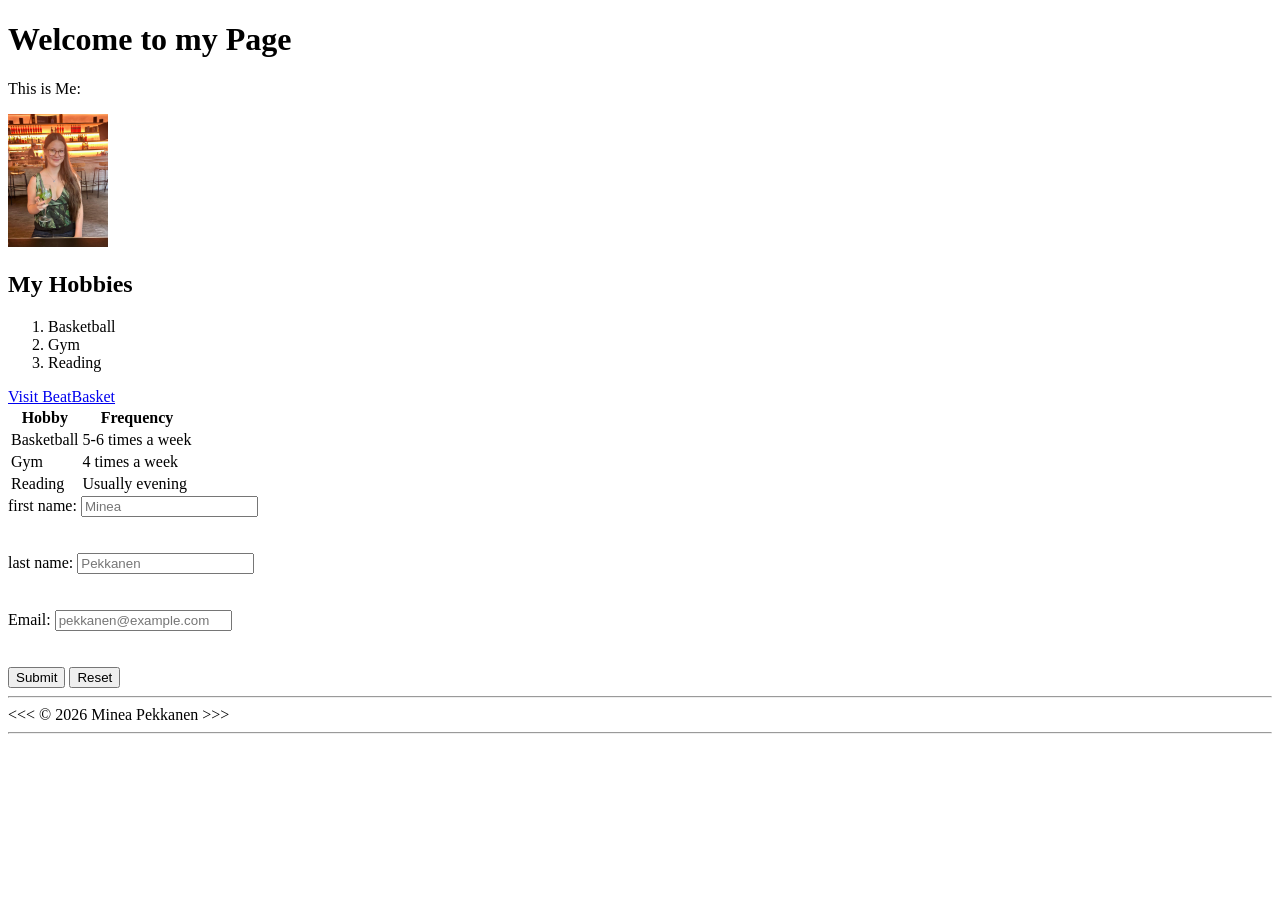
==== index.html @ 95b6c125 "HTML -tehtävä" ====
<!DOCTYPE html>
<html lang="en">
<head>
  <meta charset="UTF-8">
  <title>My first HTML Page</title>
</head>
<body>

<h1>Welcome to my Page</h1>
<p>This is Me:</p>
<img src="DZRV5858.JPG" alt="Me" width="100">
<h2>My Hobbies</h2>
<ol>
  <li>Basketball</li>
  <li>Gym</li>
  <li>Reading</li>
</ol>
<a href="https://www.beatbasket.fi/">Visit BeatBasket</a>

<table>
  <tr>
    <th>Hobby</th>
    <th>Frequency</th>
  </tr>
  <tr>
    <td>Basketball</td>
    <td>5-6 times a week</td>
  </tr>
  <tr>
    <td>Gym</td>
    <td>4 times a week</td>
  </tr>
  <tr>
    <td>Reading</td>
    <td>Usually evening</td>
  </tr>
</table>
<form>
    <div>
    <label for="fname"> first name:</label>
    <input type="text" id="fname" name="fname" placeholder="Minea"><br><br>
    </div>

    <br>

    <div>
    <label for="lname"> last name:</label>
    <input type="text" id="lname" name="lname" placeholder="Pekkanen"><br><br>
    </div>

    <br>

    <div>
    <label for="email">Email:</label>
    <input type="email" id="email" name="email" placeholder="pekkanen@example.com"><br><br>
    </div>

    <br>
    <input type="submit" value="Submit">
    <input type="reset" value="Reset">

    <hr>
    &lt;&lt;&lt;  &copy; 2026 Minea Pekkanen &gt;&gt;&gt;
    <hr/>
</form>
</body>

</html>
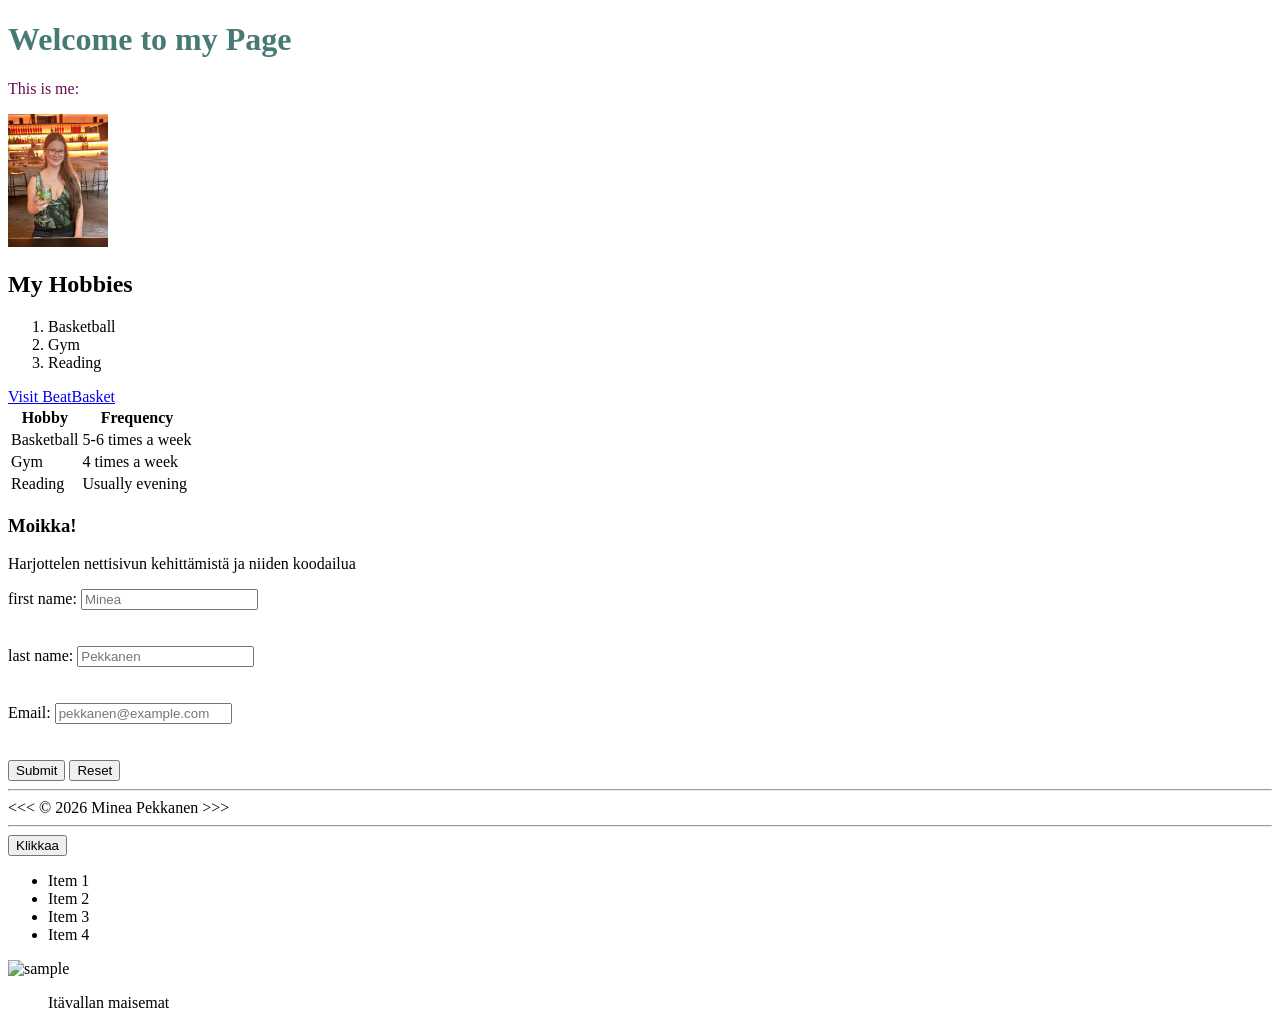
==== commit 054ceb17: "Enhance index.html with styles and additional content Added CSS styling and new content to the HTML " ====
--- a/index.html
+++ b/index.html
@@ -3,11 +3,18 @@
 <head>
   <meta charset="UTF-8">
   <title>My first HTML Page</title>
+  <link rel="stylesheet" href="styles.css">
+  <style>
+  h1 {
+    color: rgba(17, 83, 77, 0.772);
+  }
+</style>
 </head>
 <body>
 
 <h1>Welcome to my Page</h1>
-<p>This is Me:</p>
+
+<p style="color:  rgb(105, 11, 77);">This is me:</p>
 <img src="DZRV5858.JPG" alt="Me" width="100">
 <h2>My Hobbies</h2>
 <ol>
@@ -16,6 +23,7 @@
   <li>Reading</li>
 </ol>
 <a href="https://www.beatbasket.fi/">Visit BeatBasket</a>
+
 
 <table>
   <tr>
@@ -35,7 +43,13 @@
     <td>Usually evening</td>
   </tr>
 </table>
+
 <form>
+    <div class="content-box">
+    <h3>Moikka!</h3>
+    <p>Harjottelen nettisivun kehittämistä ja niiden koodailua</p>
+    </div>
+
     <div>
     <label for="fname"> first name:</label>
     <input type="text" id="fname" name="fname" placeholder="Minea"><br><br>
@@ -49,7 +63,6 @@
     </div>
 
     <br>
-
     <div>
     <label for="email">Email:</label>
     <input type="email" id="email" name="email" placeholder="pekkanen@example.com"><br><br>
@@ -62,7 +75,22 @@
     <hr>
     &lt;&lt;&lt;  &copy; 2026 Minea Pekkanen &gt;&gt;&gt;
     <hr/>
+
+    <button class="transition-button">Klikkaa</button>
+    <div class="animation-box"></div>
+    <ul class="pseudo-list">
+    <li>Item 1</li>
+    <li>Item 2</li>
+    <li>Item 3</li>
+    <li>Item 4</li>
+    </ul>
+<img src="IMG_6464.jpg" alt="sample" class="filter-image">
+<blockquote class="quote">
+    Itävallan maisemat
+</blockquote>
+
+
 </form>
 </body>
 
-</html>+</html>
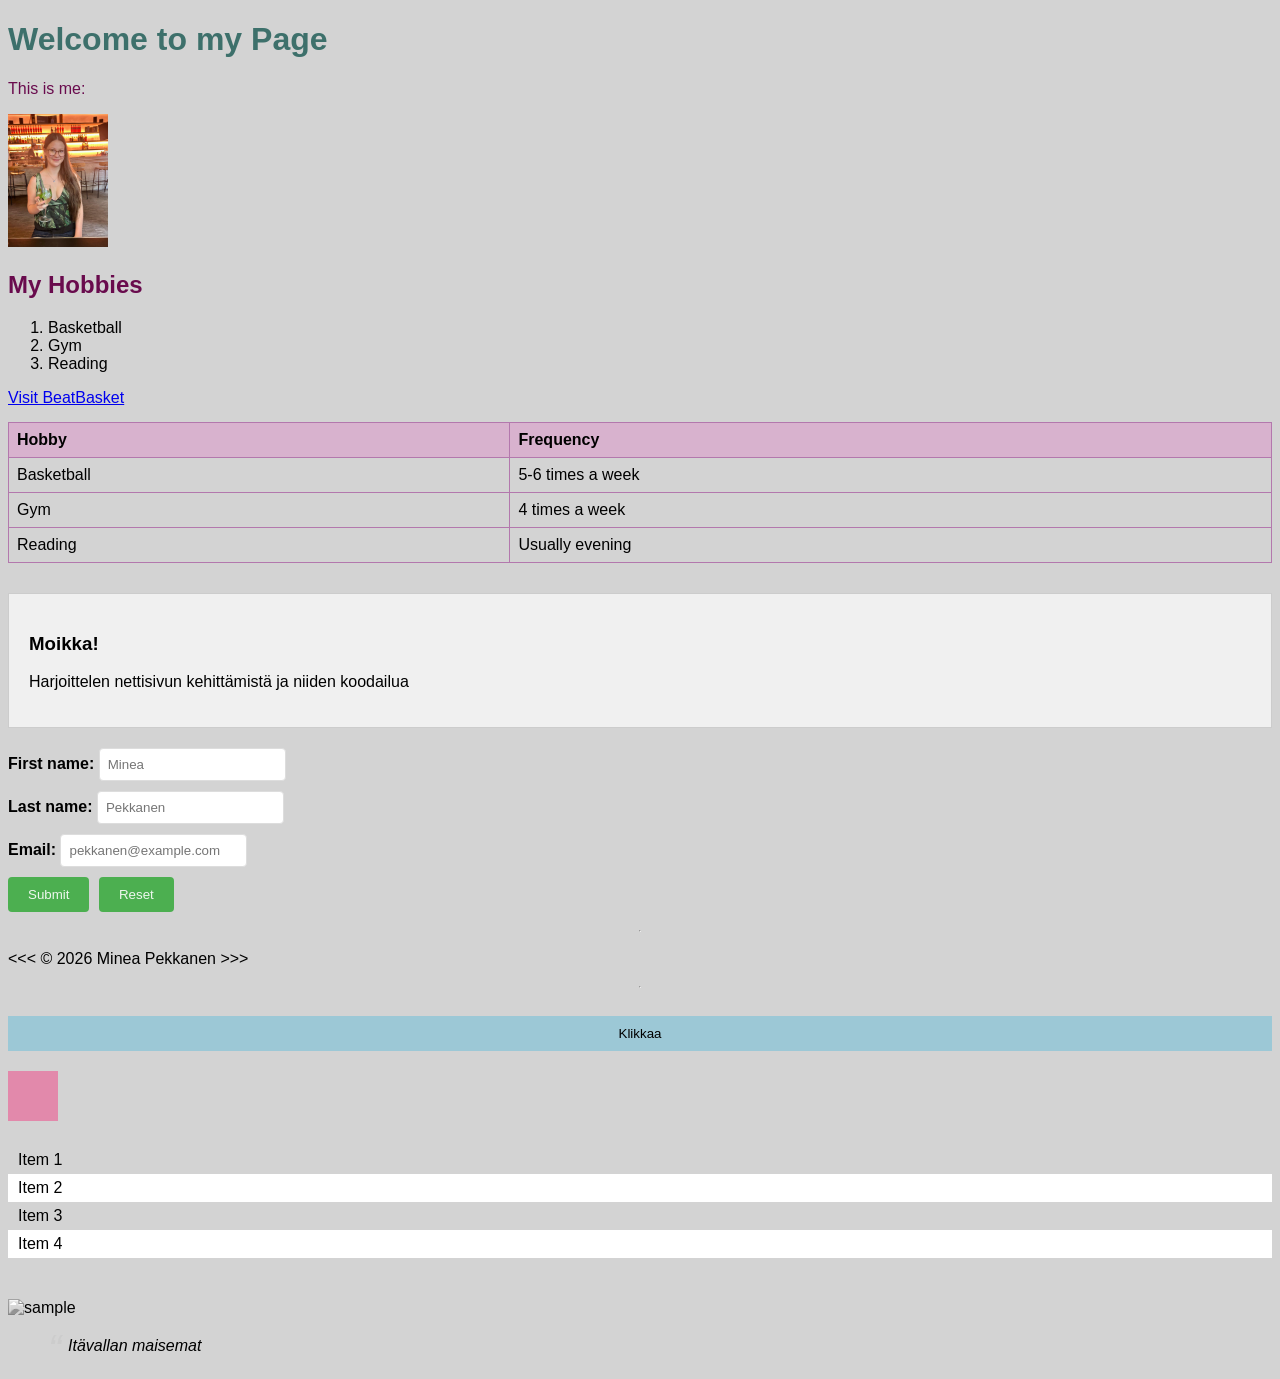
==== commit e34e8879: "index.html Updated HTML structure and styles, added new elements." ====
--- a/index.html
+++ b/index.html
@@ -3,94 +3,238 @@
 <head>
   <meta charset="UTF-8">
   <title>My first HTML Page</title>
-  <link rel="stylesheet" href="styles.css">
+
+  <!-- KAIKKI CSS TÄSSÄ, EI ERILLISTÄ styles.css-TIEDOSTOA -->
   <style>
-  h1 {
-    color: rgba(17, 83, 77, 0.772);
-  }
-</style>
+    h1 {
+      color: rgba(17, 83, 77, 0.772);
+      font-size: 2em;
+    }
+
+    h2 {
+      color: rgb(105, 11, 77);
+    }
+
+    body {
+      background-color: lightgray;
+      font-family: Arial, sans-serif;
+    }
+
+    .content-box {
+      border: 1px solid #ccc;
+      padding: 20px;
+      margin: 10px 0;
+      background-color: #f0f0f0;
+    }
+
+    table {
+      width: 100%;
+      border-collapse: collapse;
+      margin-top: 15px;
+    }
+
+    th, td {
+      border: 1px solid #b378ad;
+      padding: 8px;
+      text-align: left;
+    }
+
+    th {
+      background-color: #d8b2ce;
+    }
+
+    form {
+      display: flex;
+      flex-direction: column;
+      gap: 10px;
+      margin-top: 20px;
+    }
+
+    label {
+      font-weight: bold;
+    }
+
+    input[type="text"],
+    input[type="email"],
+    textarea {
+      padding: 8px;
+      border: 1px solid #ddd;
+      border-radius: 4px;
+    }
+
+    input[type="submit"],
+    input[type="reset"] {
+      background-color: #4CAF50;
+      color: rgba(255, 255, 255, 0.9);
+      padding: 10px 20px;
+      border: none;
+      border-radius: 4px;
+      cursor: pointer;
+      margin-right: 5px;
+    }
+
+    input[type="submit"]:hover {
+      background-color: #45a049;
+    }
+
+    .transition-button {
+      background-color: #9cc8d6;
+      padding: 10px 20px;
+      border: none;
+      cursor: pointer;
+      transition: background-color 0.3s ease;
+      margin-top: 10px;
+    }
+
+    .transition-button:hover {
+      background-color: #5d8b9a;
+    }
+
+    .animation-box {
+      width: 50px;
+      height: 50px;
+      background-color: #e289ab;
+      position: relative;
+      animation: move 2s infinite alternate;
+      margin-top: 10px;
+    }
+
+    @keyframes move {
+      from {
+        left: 0;
+      }
+      to {
+        left: 100px;
+      }
+    }
+
+    .pseudo-list {
+      list-style: none;
+      padding: 0;
+      margin-top: 15px;
+    }
+
+    .pseudo-list li:nth-child(odd) {
+      background-color: lightgrey;
+    }
+
+    .pseudo-list li:nth-child(even) {
+      background-color: white;
+    }
+
+    .pseudo-list li {
+      padding: 5px 10px;
+    }
+
+    .filter-image {
+      filter: grayscale(100%);
+      transition: filter 0.3s ease;
+      margin-top: 15px;
+      max-width: 200px;
+    }
+
+    .filter-image:hover {
+      filter: grayscale(0%);
+    }
+
+    .quote {
+      position: relative;
+      padding-left: 20px;
+      font-style: italic;
+      margin-top: 10px;
+    }
+
+    .quote::before {
+      content: "“";
+      position: absolute;
+      left: 0;
+      top: -10px;
+      font-size: 40px;
+      color: #ccc;
+    }
+  </style>
 </head>
 <body>
 
-<h1>Welcome to my Page</h1>
-
-<p style="color:  rgb(105, 11, 77);">This is me:</p>
-<img src="DZRV5858.JPG" alt="Me" width="100">
-<h2>My Hobbies</h2>
-<ol>
-  <li>Basketball</li>
-  <li>Gym</li>
-  <li>Reading</li>
-</ol>
-<a href="https://www.beatbasket.fi/">Visit BeatBasket</a>
-
-
-<table>
-  <tr>
-    <th>Hobby</th>
-    <th>Frequency</th>
-  </tr>
-  <tr>
-    <td>Basketball</td>
-    <td>5-6 times a week</td>
-  </tr>
-  <tr>
-    <td>Gym</td>
-    <td>4 times a week</td>
-  </tr>
-  <tr>
-    <td>Reading</td>
-    <td>Usually evening</td>
-  </tr>
-</table>
-
-<form>
+  <h1>Welcome to my Page</h1>
+
+  <p style="color: rgb(105, 11, 77);">This is me:</p>
+  <img src="DZRV5858.JPG" alt="Me" width="100">
+
+  <h2>My Hobbies</h2>
+  <ol>
+    <li>Basketball</li>
+    <li>Gym</li>
+    <li>Reading</li>
+  </ol>
+
+  <a href="https://www.beatbasket.fi/">Visit BeatBasket</a>
+
+  <table>
+    <tr>
+      <th>Hobby</th>
+      <th>Frequency</th>
+    </tr>
+    <tr>
+      <td>Basketball</td>
+      <td>5-6 times a week</td>
+    </tr>
+    <tr>
+      <td>Gym</td>
+      <td>4 times a week</td>
+    </tr>
+    <tr>
+      <td>Reading</td>
+      <td>Usually evening</td>
+    </tr>
+  </table>
+
+  <form>
     <div class="content-box">
-    <h3>Moikka!</h3>
-    <p>Harjottelen nettisivun kehittämistä ja niiden koodailua</p>
-    </div>
-
-    <div>
-    <label for="fname"> first name:</label>
-    <input type="text" id="fname" name="fname" placeholder="Minea"><br><br>
-    </div>
-
-    <br>
-
-    <div>
-    <label for="lname"> last name:</label>
-    <input type="text" id="lname" name="lname" placeholder="Pekkanen"><br><br>
-    </div>
-
-    <br>
-    <div>
-    <label for="email">Email:</label>
-    <input type="email" id="email" name="email" placeholder="pekkanen@example.com"><br><br>
-    </div>
-
-    <br>
-    <input type="submit" value="Submit">
-    <input type="reset" value="Reset">
+      <h3>Moikka!</h3>
+      <p>Harjoittelen nettisivun kehittämistä ja niiden koodailua</p>
+    </div>
+
+    <div>
+      <label for="fname">First name:</label>
+      <input type="text" id="fname" name="fname" placeholder="Minea">
+    </div>
+
+    <div>
+      <label for="lname">Last name:</label>
+      <input type="text" id="lname" name="lname" placeholder="Pekkanen">
+    </div>
+
+    <div>
+      <label for="email">Email:</label>
+      <input type="email" id="email" name="email" placeholder="pekkanen@example.com">
+    </div>
+
+    <div>
+      <input type="submit" value="Submit">
+      <input type="reset" value="Reset">
+    </div>
 
     <hr>
-    &lt;&lt;&lt;  &copy; 2026 Minea Pekkanen &gt;&gt;&gt;
+    &lt;&lt;&lt; &copy; 2026 Minea Pekkanen &gt;&gt;&gt;
     <hr/>
 
-    <button class="transition-button">Klikkaa</button>
+    <button type="button" class="transition-button">Klikkaa</button>
     <div class="animation-box"></div>
+
     <ul class="pseudo-list">
-    <li>Item 1</li>
-    <li>Item 2</li>
-    <li>Item 3</li>
-    <li>Item 4</li>
+      <li>Item 1</li>
+      <li>Item 2</li>
+      <li>Item 3</li>
+      <li>Item 4</li>
     </ul>
-<img src="IMG_6464.jpg" alt="sample" class="filter-image">
-<blockquote class="quote">
-    Itävallan maisemat
-</blockquote>
-
-
-</form>
+
+    <img src="IMG_6464.jpg" alt="sample" class="filter-image">
+
+    <blockquote class="quote">
+      Itävallan maisemat
+    </blockquote>
+  </form>
+
 </body>
-
 </html>
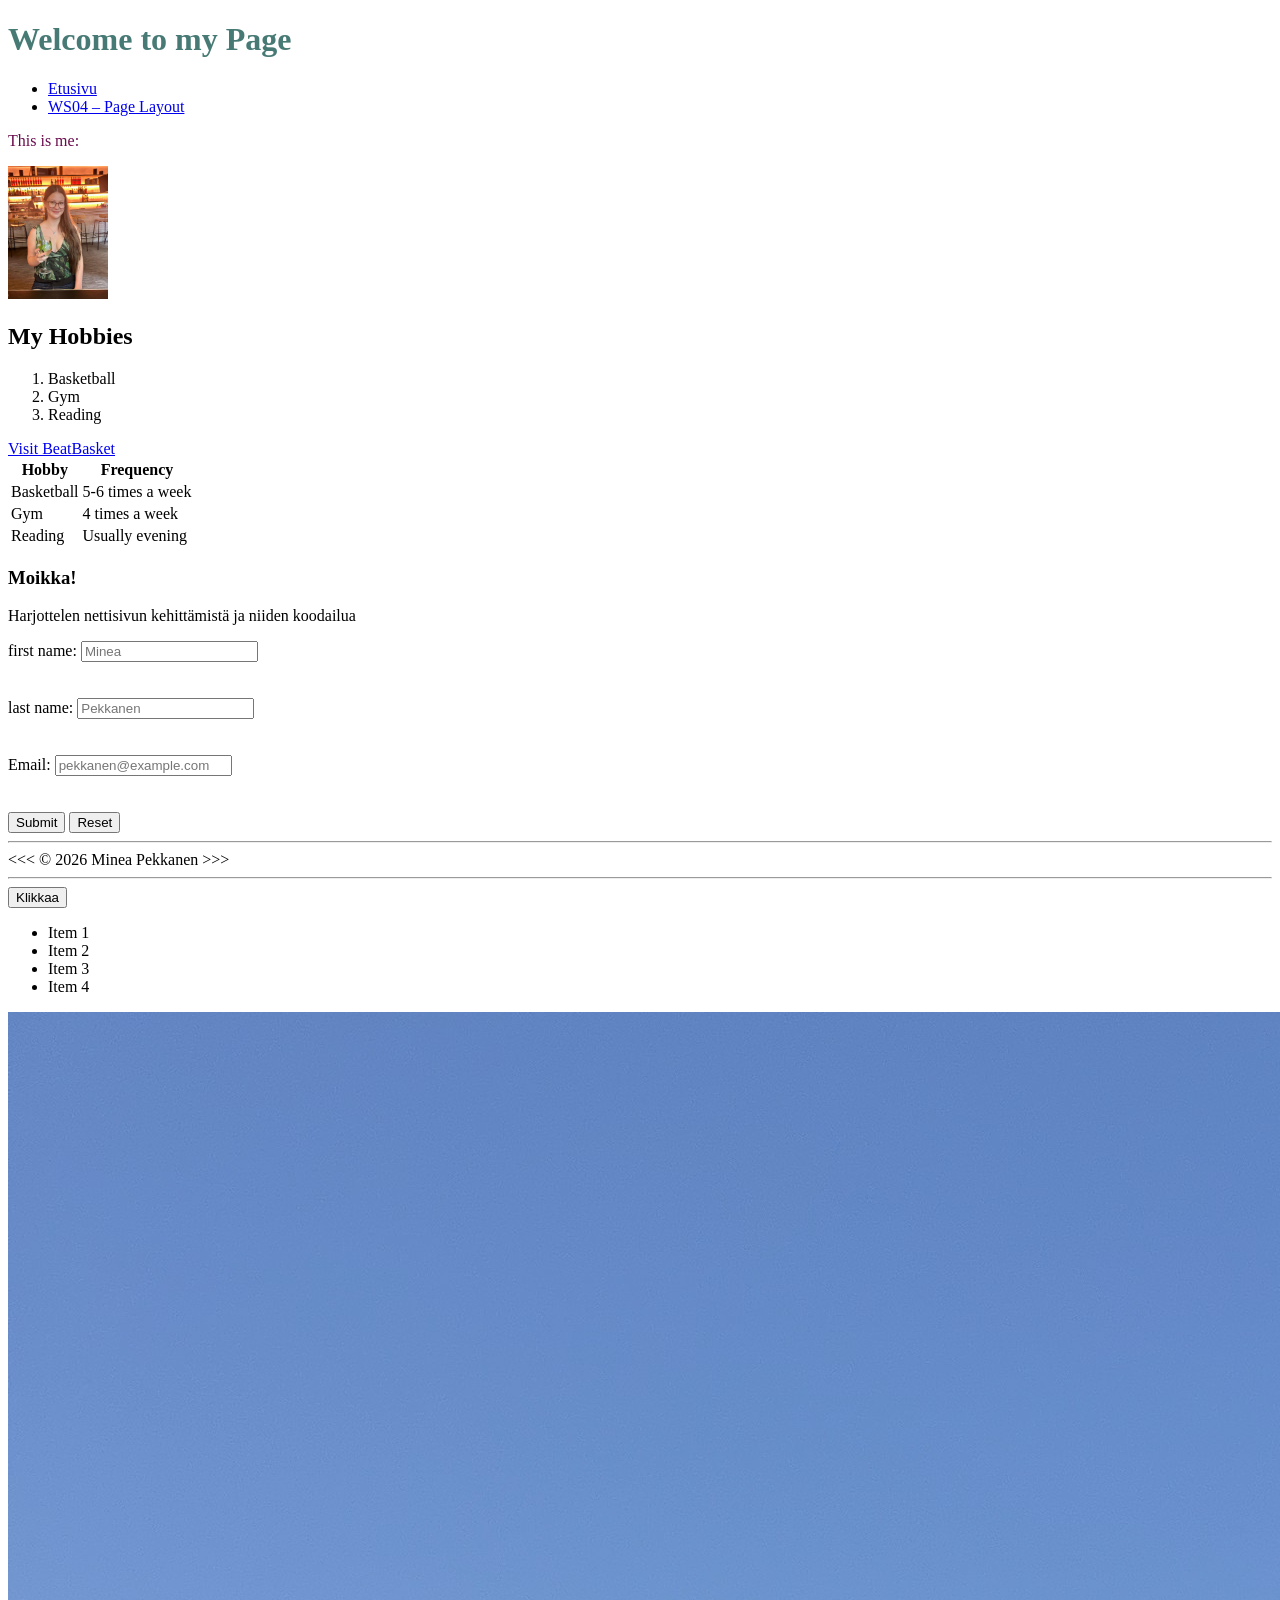
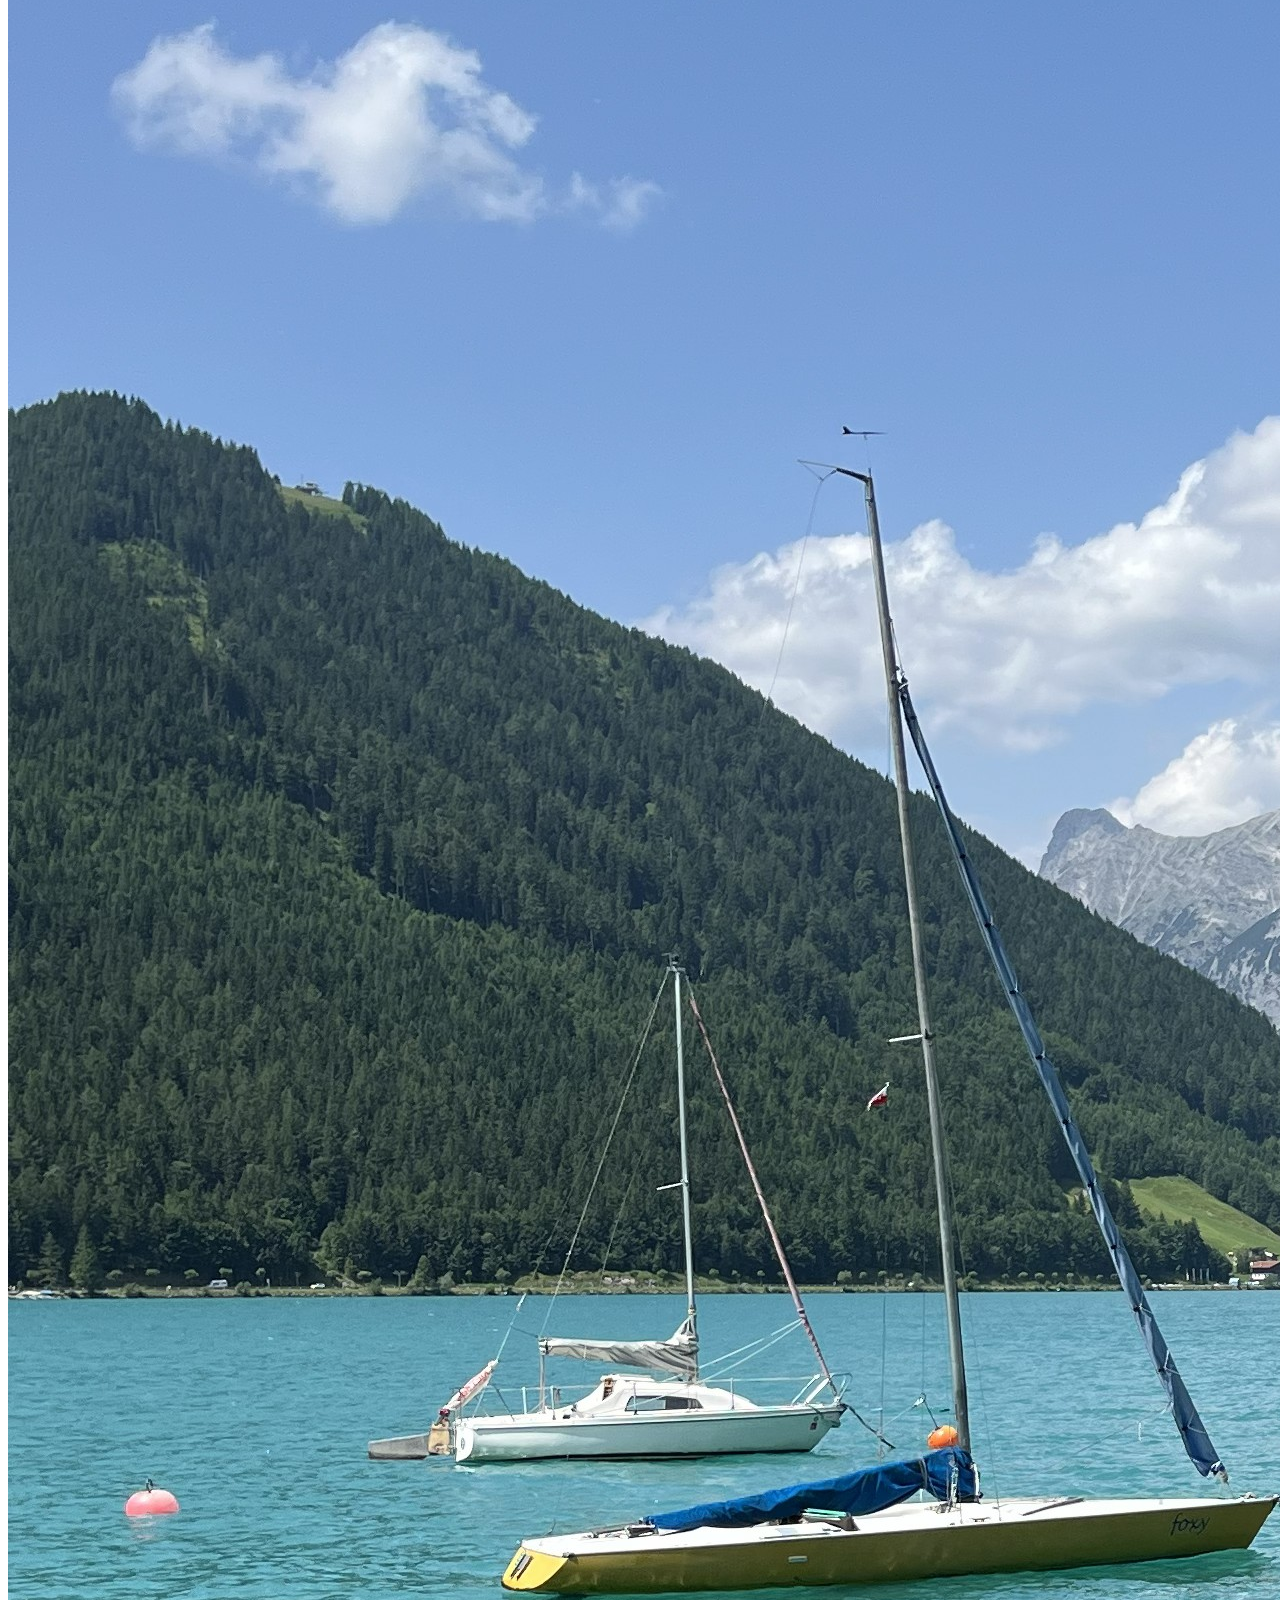
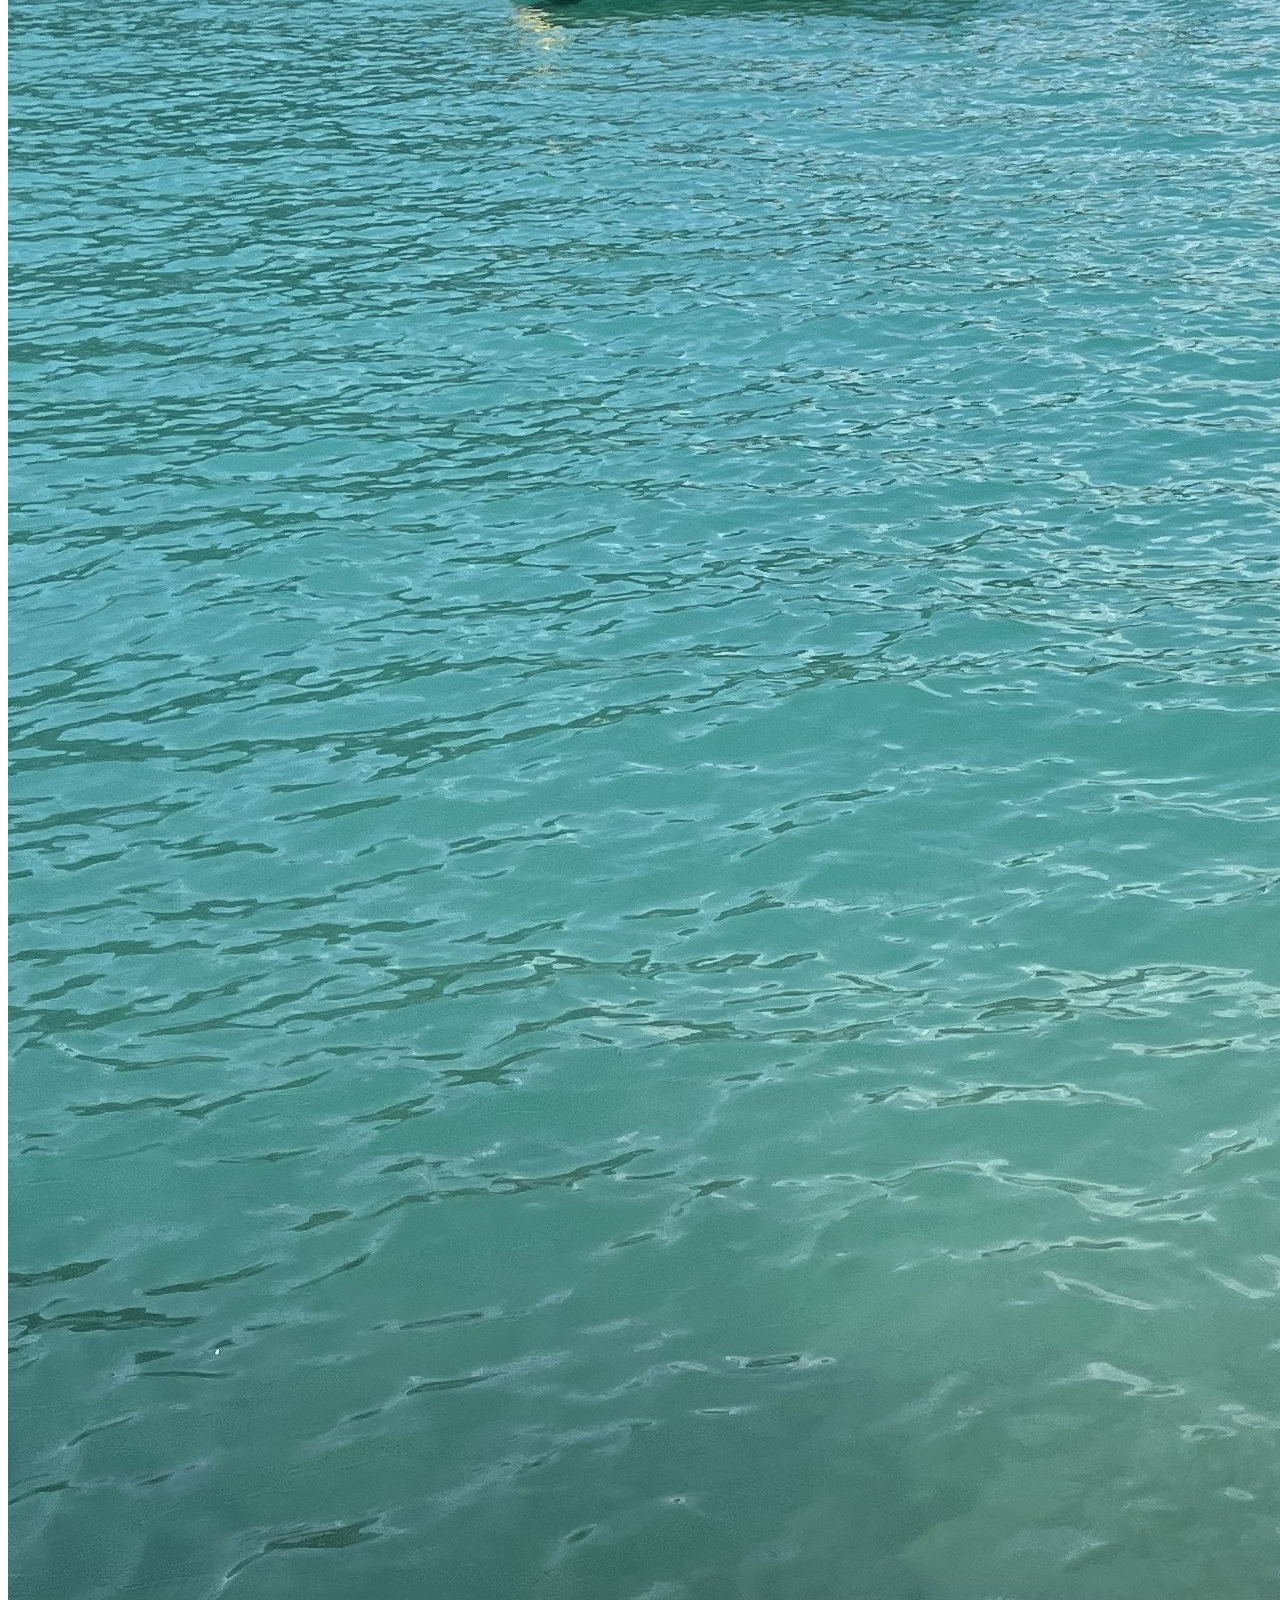
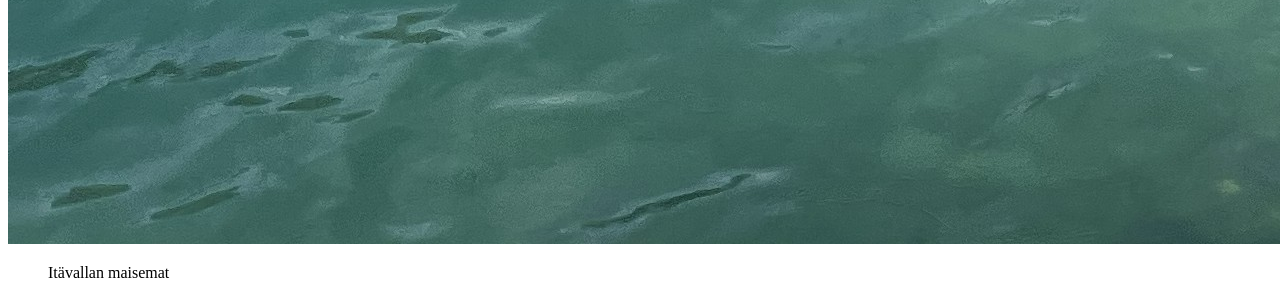
==== commit a57e8f5b: "uusi html html muutokset" ====
--- a/index.html
+++ b/index.html
@@ -3,238 +3,101 @@
 <head>
   <meta charset="UTF-8">
   <title>My first HTML Page</title>
-
-  <!-- KAIKKI CSS TÄSSÄ, EI ERILLISTÄ styles.css-TIEDOSTOA -->
+  <link rel="stylesheet" href="main.css">
   <style>
-    h1 {
-      color: rgba(17, 83, 77, 0.772);
-      font-size: 2em;
-    }
-
-    h2 {
-      color: rgb(105, 11, 77);
-    }
-
-    body {
-      background-color: lightgray;
-      font-family: Arial, sans-serif;
-    }
-
-    .content-box {
-      border: 1px solid #ccc;
-      padding: 20px;
-      margin: 10px 0;
-      background-color: #f0f0f0;
-    }
-
-    table {
-      width: 100%;
-      border-collapse: collapse;
-      margin-top: 15px;
-    }
-
-    th, td {
-      border: 1px solid #b378ad;
-      padding: 8px;
-      text-align: left;
-    }
-
-    th {
-      background-color: #d8b2ce;
-    }
-
-    form {
-      display: flex;
-      flex-direction: column;
-      gap: 10px;
-      margin-top: 20px;
-    }
-
-    label {
-      font-weight: bold;
-    }
-
-    input[type="text"],
-    input[type="email"],
-    textarea {
-      padding: 8px;
-      border: 1px solid #ddd;
-      border-radius: 4px;
-    }
-
-    input[type="submit"],
-    input[type="reset"] {
-      background-color: #4CAF50;
-      color: rgba(255, 255, 255, 0.9);
-      padding: 10px 20px;
-      border: none;
-      border-radius: 4px;
-      cursor: pointer;
-      margin-right: 5px;
-    }
-
-    input[type="submit"]:hover {
-      background-color: #45a049;
-    }
-
-    .transition-button {
-      background-color: #9cc8d6;
-      padding: 10px 20px;
-      border: none;
-      cursor: pointer;
-      transition: background-color 0.3s ease;
-      margin-top: 10px;
-    }
-
-    .transition-button:hover {
-      background-color: #5d8b9a;
-    }
-
-    .animation-box {
-      width: 50px;
-      height: 50px;
-      background-color: #e289ab;
-      position: relative;
-      animation: move 2s infinite alternate;
-      margin-top: 10px;
-    }
-
-    @keyframes move {
-      from {
-        left: 0;
-      }
-      to {
-        left: 100px;
-      }
-    }
-
-    .pseudo-list {
-      list-style: none;
-      padding: 0;
-      margin-top: 15px;
-    }
-
-    .pseudo-list li:nth-child(odd) {
-      background-color: lightgrey;
-    }
-
-    .pseudo-list li:nth-child(even) {
-      background-color: white;
-    }
-
-    .pseudo-list li {
-      padding: 5px 10px;
-    }
-
-    .filter-image {
-      filter: grayscale(100%);
-      transition: filter 0.3s ease;
-      margin-top: 15px;
-      max-width: 200px;
-    }
-
-    .filter-image:hover {
-      filter: grayscale(0%);
-    }
-
-    .quote {
-      position: relative;
-      padding-left: 20px;
-      font-style: italic;
-      margin-top: 10px;
-    }
-
-    .quote::before {
-      content: "“";
-      position: absolute;
-      left: 0;
-      top: -10px;
-      font-size: 40px;
-      color: #ccc;
-    }
-  </style>
+  h1 {
+    color: rgba(17, 83, 77, 0.772);
+  }
+</style>
 </head>
 <body>
 
-  <h1>Welcome to my Page</h1>
+<h1>Welcome to my Page</h1>
 
-  <p style="color: rgb(105, 11, 77);">This is me:</p>
-  <img src="DZRV5858.JPG" alt="Me" width="100">
+<nav>
+  <ul>
+    <li><a href="index.html">Etusivu</a></li>
+    <li><a href="../page layout/ws04.html">WS04 – Page Layout</a></li></li>
 
-  <h2>My Hobbies</h2>
-  <ol>
-    <li>Basketball</li>
-    <li>Gym</li>
-    <li>Reading</li>
-  </ol>
+  </ul>
+</nav>
 
-  <a href="https://www.beatbasket.fi/">Visit BeatBasket</a>
+<p style="color:  rgb(105, 11, 77);">This is me:</p>
+<img src="DZRV5858.JPG" alt="Me" width="100">
+<h2>My Hobbies</h2>
+<ol>
+  <li>Basketball</li>
+  <li>Gym</li>
+  <li>Reading</li>
+</ol>
+<a href="https://www.beatbasket.fi/">Visit BeatBasket</a>
 
-  <table>
-    <tr>
-      <th>Hobby</th>
-      <th>Frequency</th>
-    </tr>
-    <tr>
-      <td>Basketball</td>
-      <td>5-6 times a week</td>
-    </tr>
-    <tr>
-      <td>Gym</td>
-      <td>4 times a week</td>
-    </tr>
-    <tr>
-      <td>Reading</td>
-      <td>Usually evening</td>
-    </tr>
-  </table>
 
-  <form>
+<table>
+  <tr>
+    <th>Hobby</th>
+    <th>Frequency</th>
+  </tr>
+  <tr>
+    <td>Basketball</td>
+    <td>5-6 times a week</td>
+  </tr>
+  <tr>
+    <td>Gym</td>
+    <td>4 times a week</td>
+  </tr>
+  <tr>
+    <td>Reading</td>
+    <td>Usually evening</td>
+  </tr>
+</table>
+
+<form>
     <div class="content-box">
-      <h3>Moikka!</h3>
-      <p>Harjoittelen nettisivun kehittämistä ja niiden koodailua</p>
+    <h3>Moikka!</h3>
+    <p>Harjottelen nettisivun kehittämistä ja niiden koodailua</p>
     </div>
 
     <div>
-      <label for="fname">First name:</label>
-      <input type="text" id="fname" name="fname" placeholder="Minea">
+    <label for="fname"> first name:</label>
+    <input type="text" id="fname" name="fname" placeholder="Minea"><br><br>
     </div>
 
+    <br>
+
     <div>
-      <label for="lname">Last name:</label>
-      <input type="text" id="lname" name="lname" placeholder="Pekkanen">
+    <label for="lname"> last name:</label>
+    <input type="text" id="lname" name="lname" placeholder="Pekkanen"><br><br>
     </div>
 
+    <br>
     <div>
-      <label for="email">Email:</label>
-      <input type="email" id="email" name="email" placeholder="pekkanen@example.com">
+    <label for="email">Email:</label>
+    <input type="email" id="email" name="email" placeholder="pekkanen@example.com"><br><br>
     </div>
 
-    <div>
-      <input type="submit" value="Submit">
-      <input type="reset" value="Reset">
-    </div>
+    <br>
+    <input type="submit" value="Submit">
+    <input type="reset" value="Reset">
 
     <hr>
-    &lt;&lt;&lt; &copy; 2026 Minea Pekkanen &gt;&gt;&gt;
+    &lt;&lt;&lt;  &copy; 2026 Minea Pekkanen &gt;&gt;&gt;
     <hr/>
 
-    <button type="button" class="transition-button">Klikkaa</button>
+    <button class="transition-button">Klikkaa</button>
     <div class="animation-box"></div>
+    <ul class="pseudo-list">
+    <li>Item 1</li>
+    <li>Item 2</li>
+    <li>Item 3</li>
+    <li>Item 4</li>
+    </ul>
+<img src="IMG_6464.jpg" alt="sample" class="filter-image">
+<blockquote class="quote">
+    Itävallan maisemat
+</blockquote>
 
-    <ul class="pseudo-list">
-      <li>Item 1</li>
-      <li>Item 2</li>
-      <li>Item 3</li>
-      <li>Item 4</li>
-    </ul>
+</form>
+</body>
 
-    <img src="IMG_6464.jpg" alt="sample" class="filter-image">
-
-    <blockquote class="quote">
-      Itävallan maisemat
-    </blockquote>
-  </form>
-
-</body>
 </html>
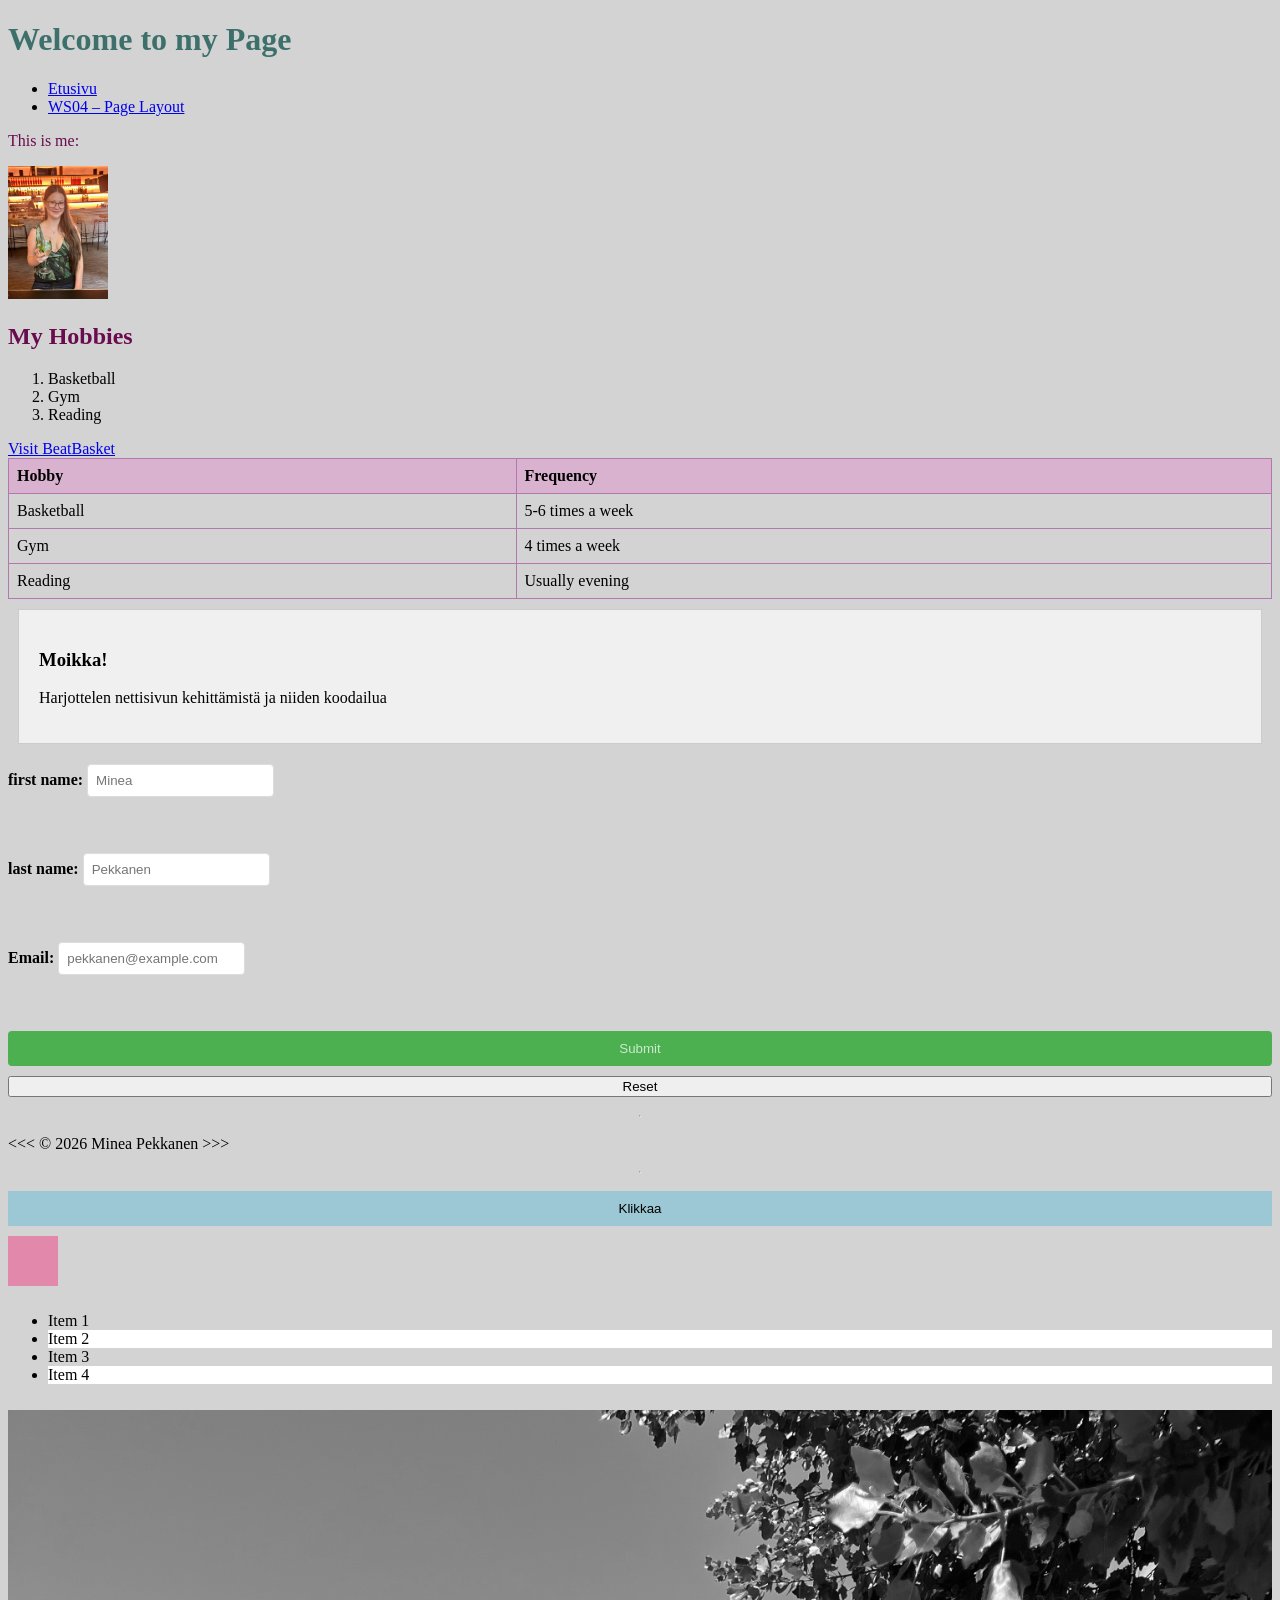
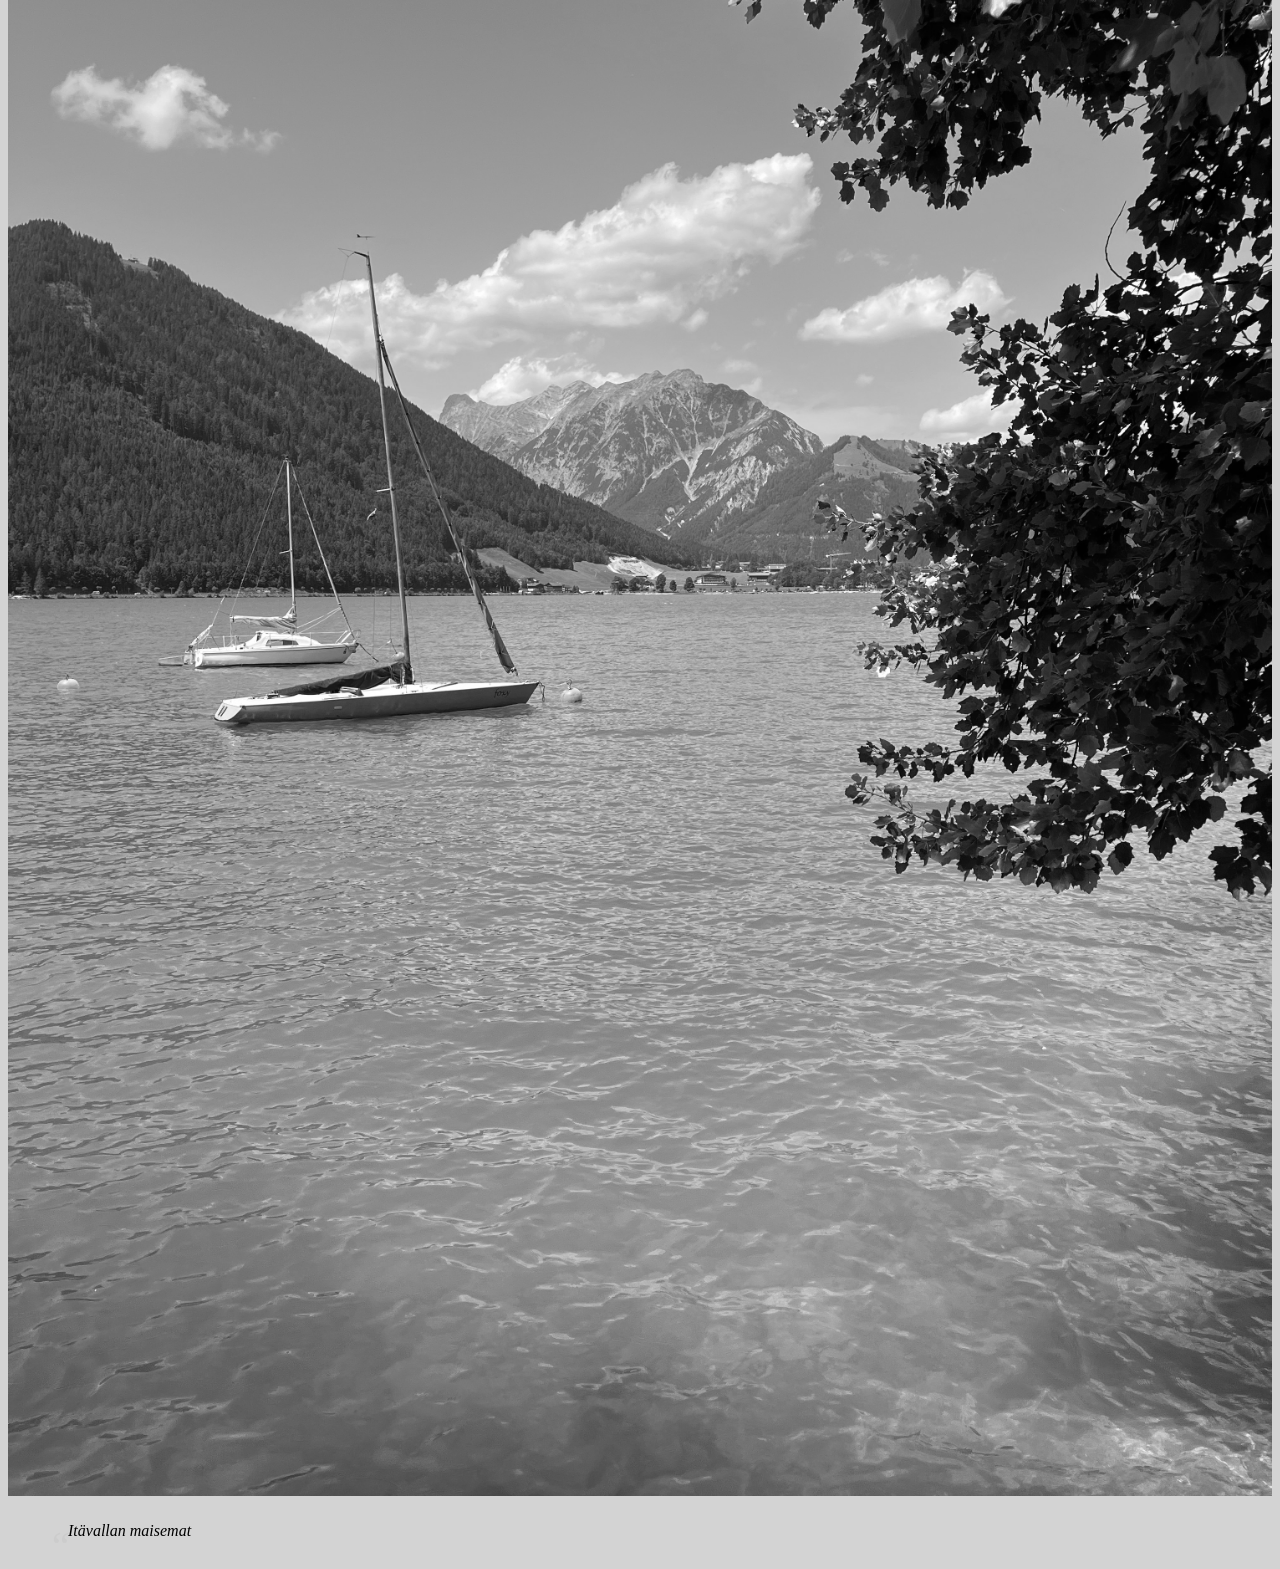
==== commit b76fda24: "Fix link to WS04 page in navigation" ====
--- a/index.html
+++ b/index.html
@@ -17,7 +17,7 @@
 <nav>
   <ul>
     <li><a href="index.html">Etusivu</a></li>
-    <li><a href="../page layout/ws04.html">WS04 – Page Layout</a></li></li>
+    <li><a href="ws04.html">WS04 – Page Layout</a>
 
   </ul>
 </nav>
--- a/main.css
+++ b/main.css
@@ -0,0 +1,101 @@
+h2 {
+    color: rgb(105, 11, 77);
+}
+h1 {
+    font-size: 2em;
+}
+body {
+    background-color: lightgray;
+}
+.content-box {
+    border: 1px solid #ccc;
+    padding: 20px;
+    margin: 10px;
+    background-color: #f0f0f0;
+}
+table {
+    width: 100%;
+    border-collapse: collapse;
+}
+th, td {
+    border: 1px solid #b378ad;
+    padding: 8px;
+    text-align: left;
+}
+th {
+    background-color: #d8b2ce;
+}
+form {
+    display: flex;
+    flex-direction: column;
+    gap: 10px;
+}
+label {
+    font-weight: bold;
+}
+input[type="text"], input[type="email"], textarea {
+    padding: 8px;
+    border: 1px solid #ddd;
+    border-radius: 4px;
+}
+input[type="submit"] {
+    background-color: #4CAF50;
+    color: rgba(255, 255, 255, 0.717);
+    padding: 10px 20px;
+    border: none;
+    border-radius: 4px;
+    cursor: pointer;
+}
+input[type="submit"]:hover {
+    background-color: #45a049;
+}
+.transition-button {
+    background-color: #9cc8d6;
+    padding: 10px 20px;
+    border: none;
+    cursor: pointer;
+    transition: background-color 0.3s ease;
+}
+.transition-button:hover {
+    background-color: #5d8b9a;
+}
+.animation-box {
+    width: 50px;
+    height: 50px;
+    background-color: #e289ab;
+    position: relative;
+    animation: move 2s infinite alternate;
+}
+@keyframes move {
+    from {
+        left: 0;
+    }
+    to {
+        left: 100px;
+    }
+}
+.pseudo-list li:nth-child(odd) {
+    background-color: lightgrey;
+}
+.pseudo-list li:nth-child(even) {
+    background-color: white;
+}
+.filter-image {
+    filter: grayscale(100%);
+    transition: filter 0.3s ease;
+}.filter-image:hover {
+    filter: grayscale(0%);
+}
+.quote {
+    position:relative;
+    padding-left: 20px;
+    font-style: italic;
+}
+.quote::before {
+    content: "“";
+    position: absolute;
+    left: 0;
+    top: 0;
+    font-size: 40px;
+    color: #ccc;
+}
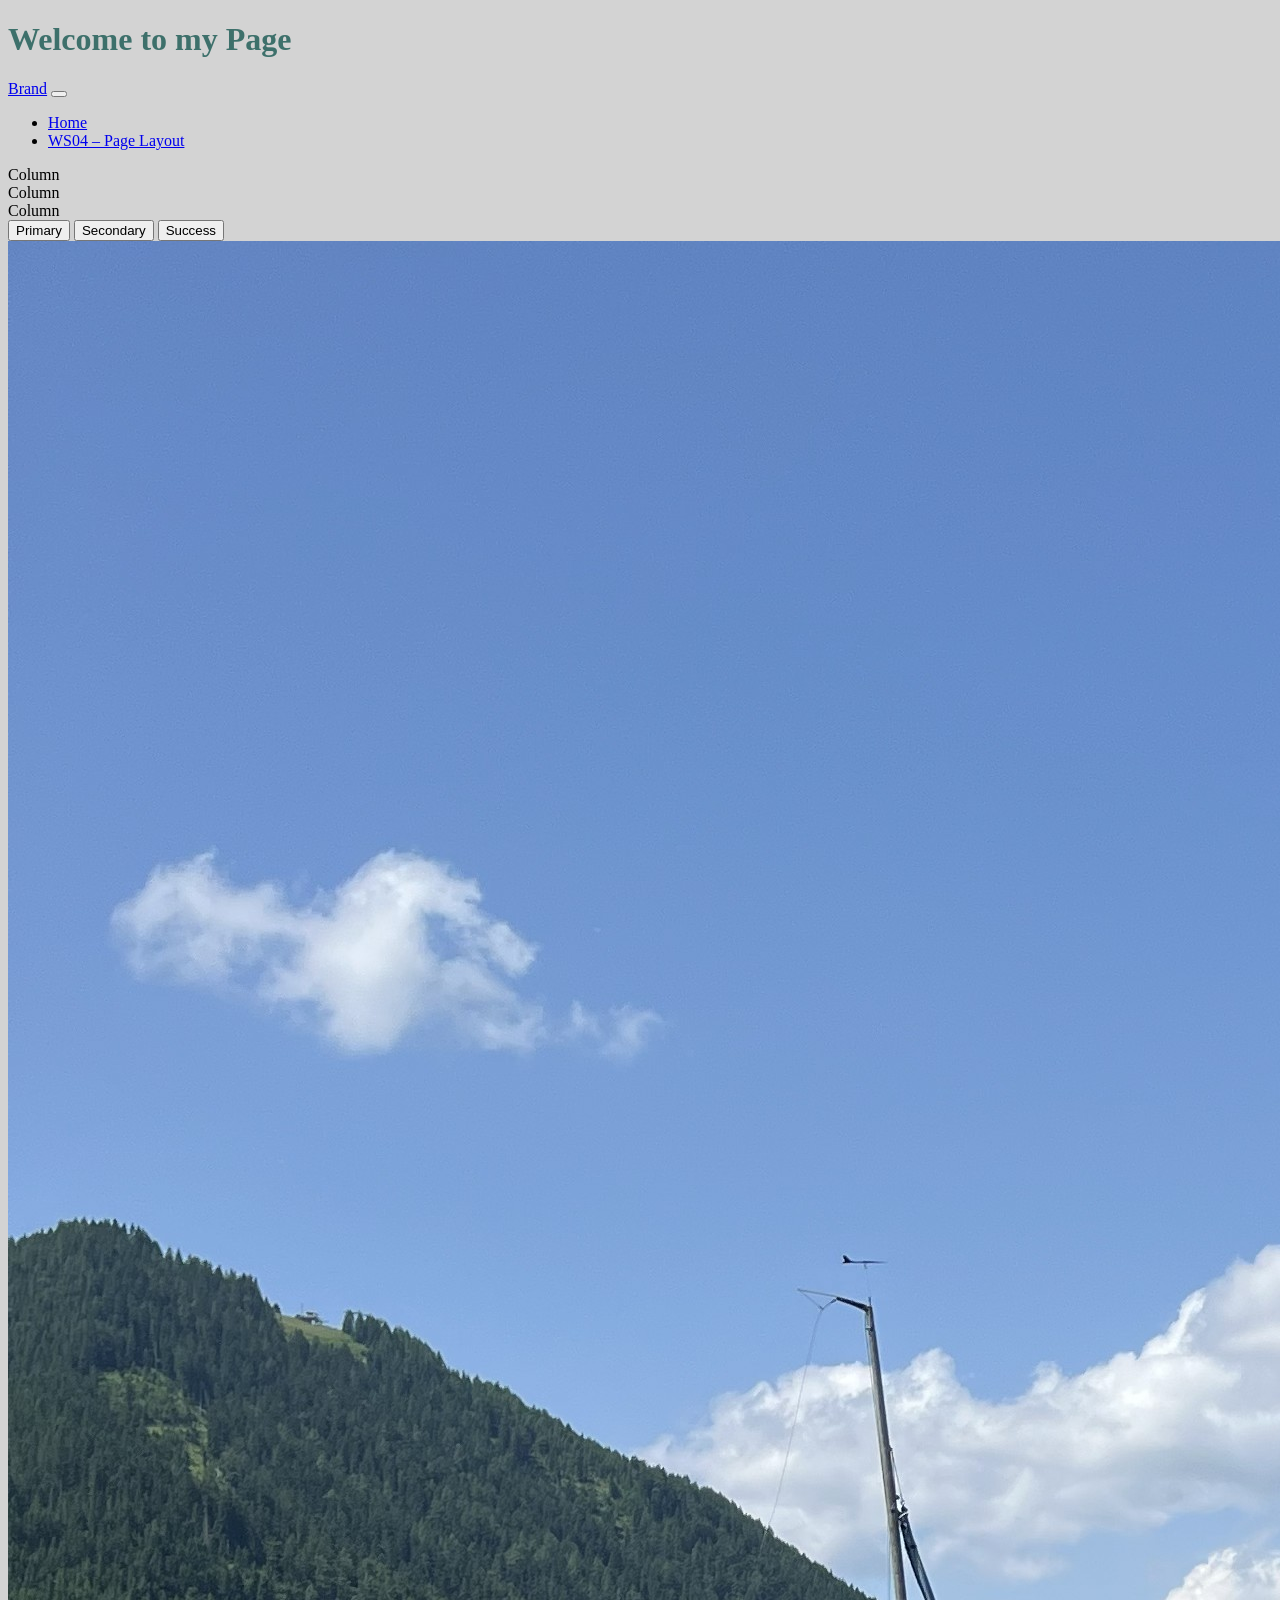
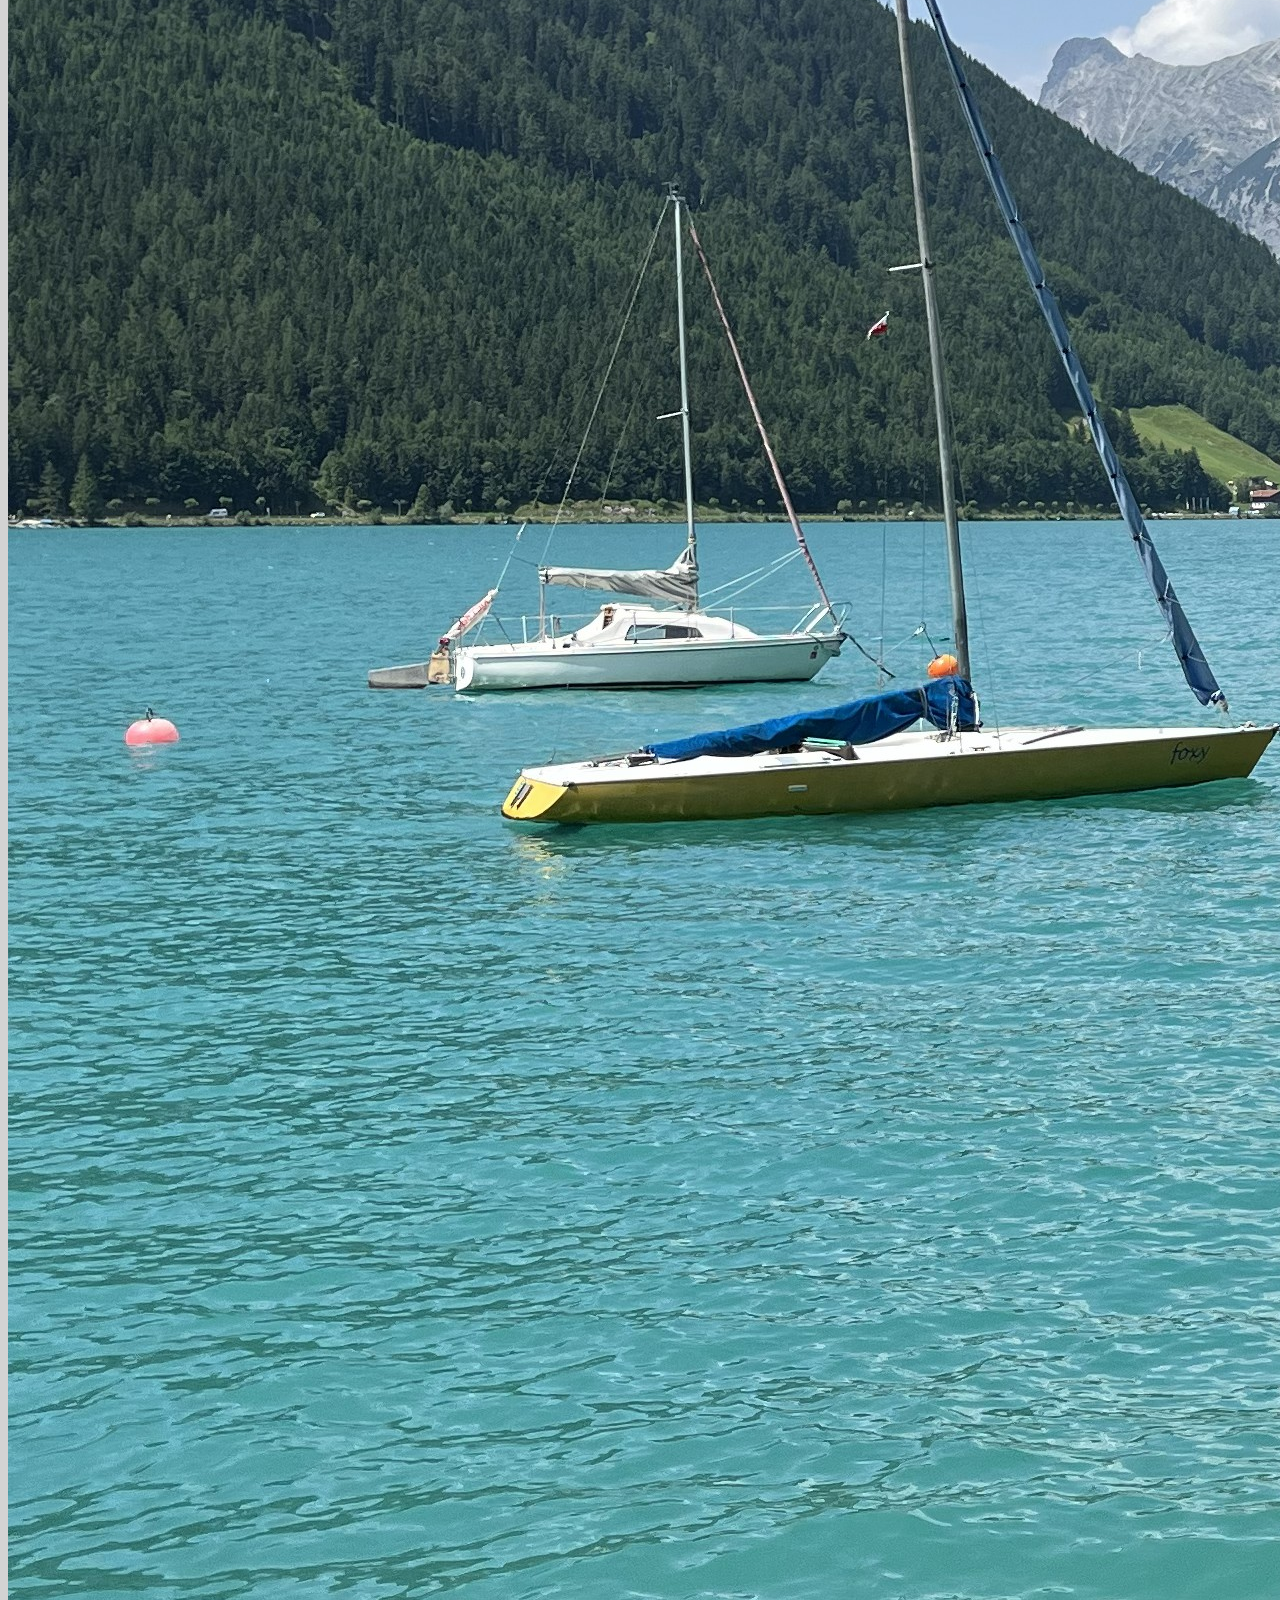
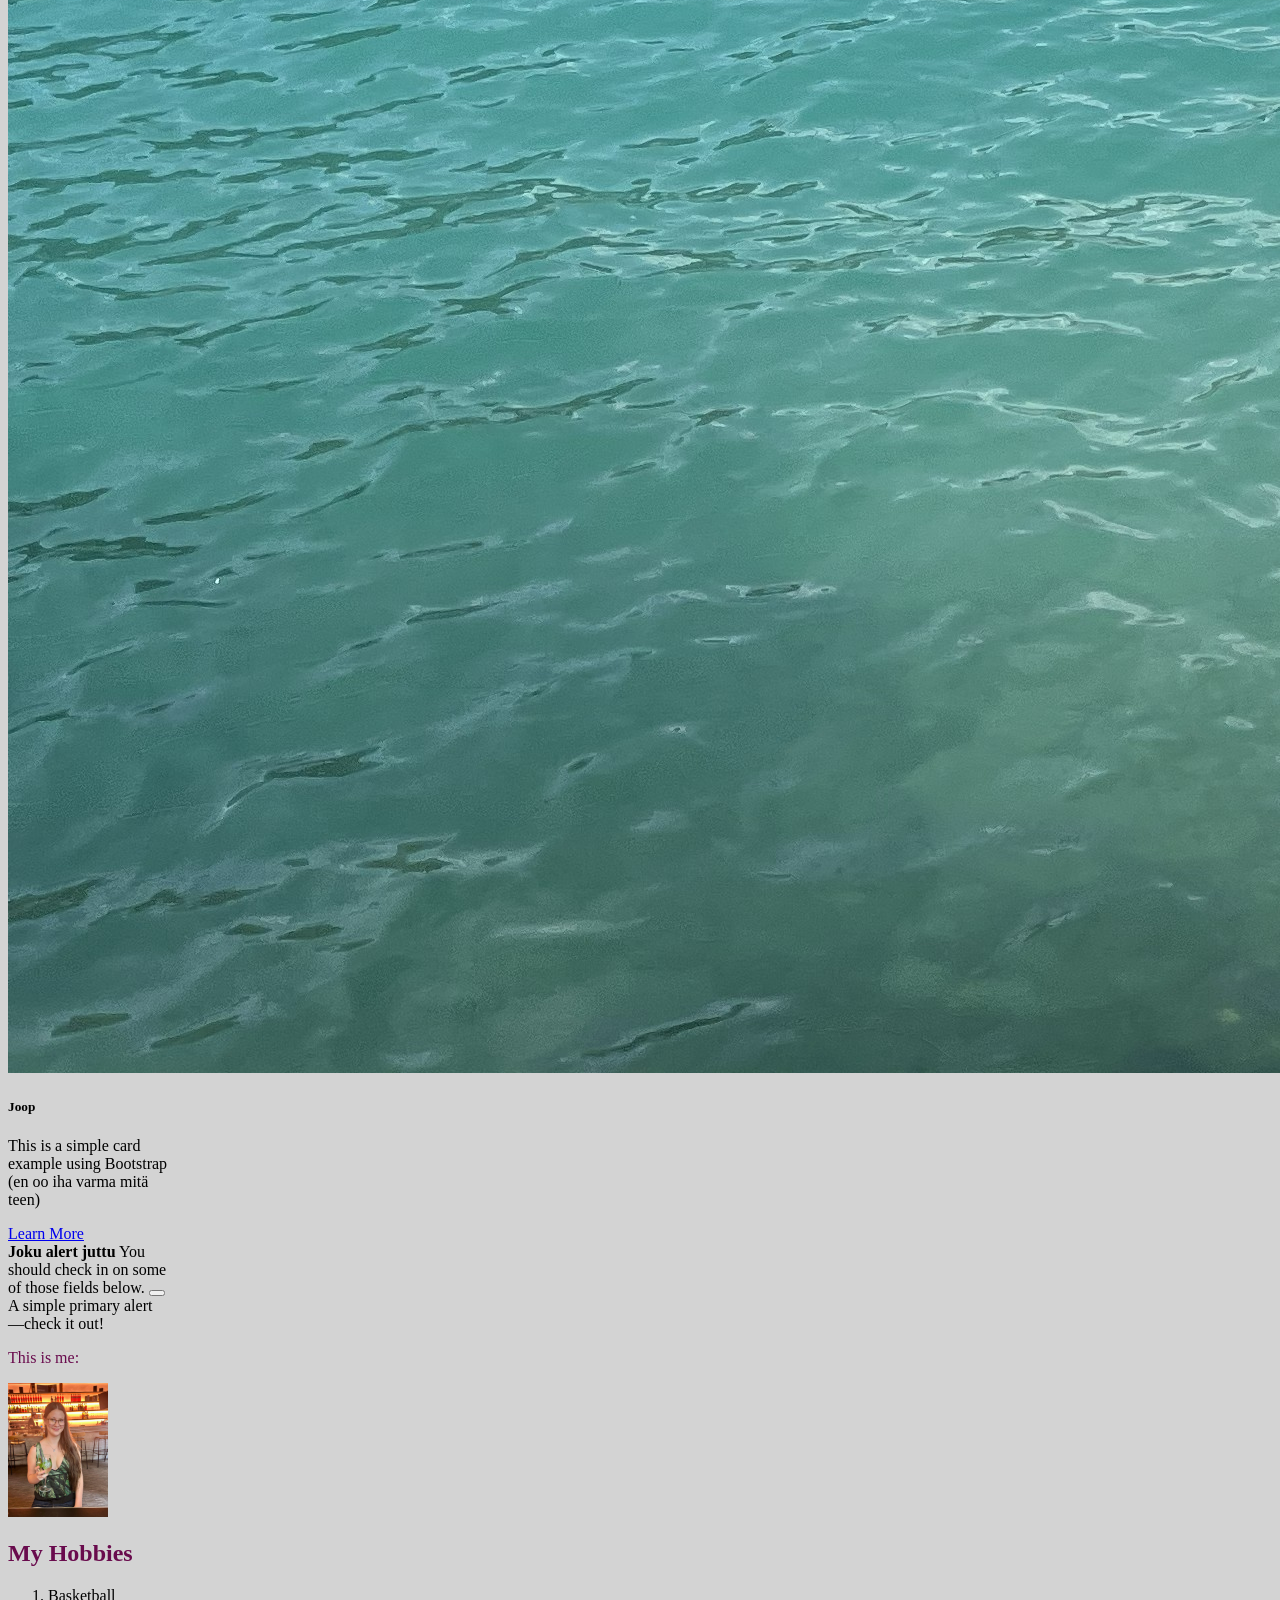
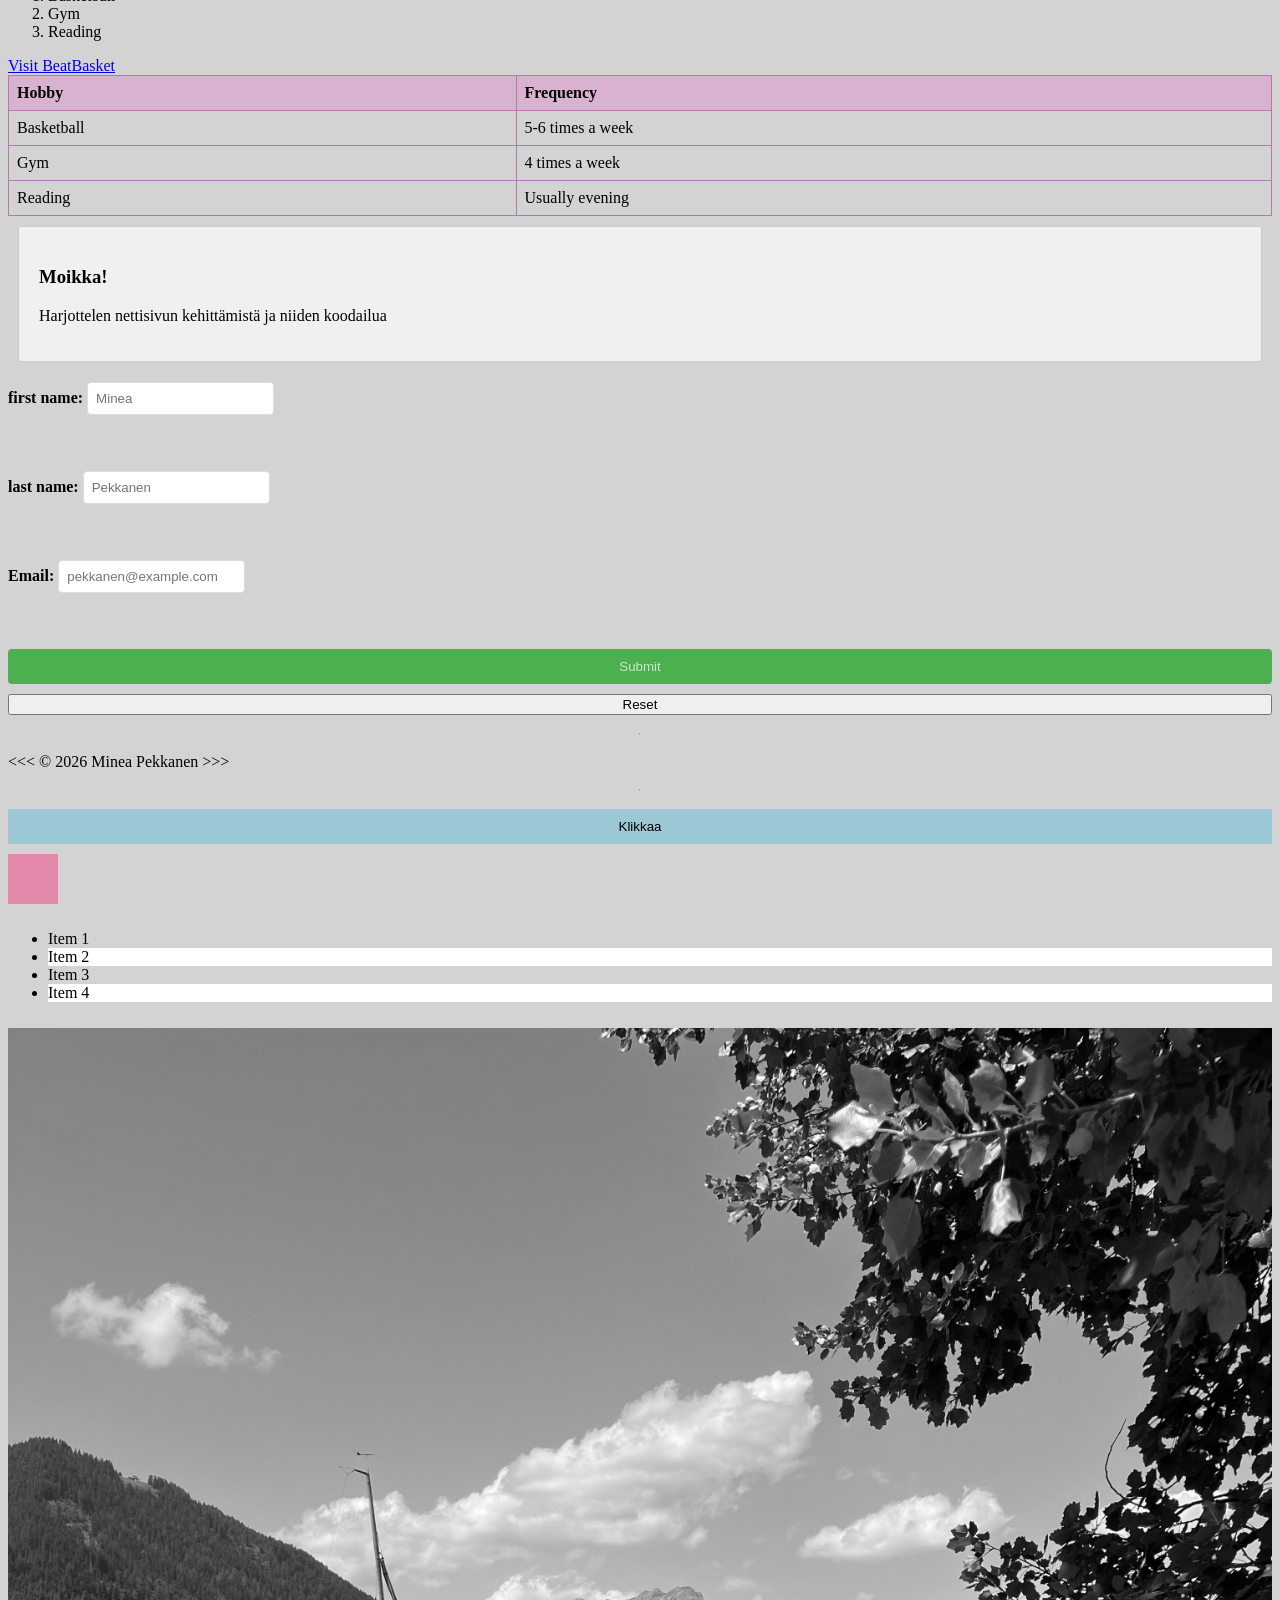
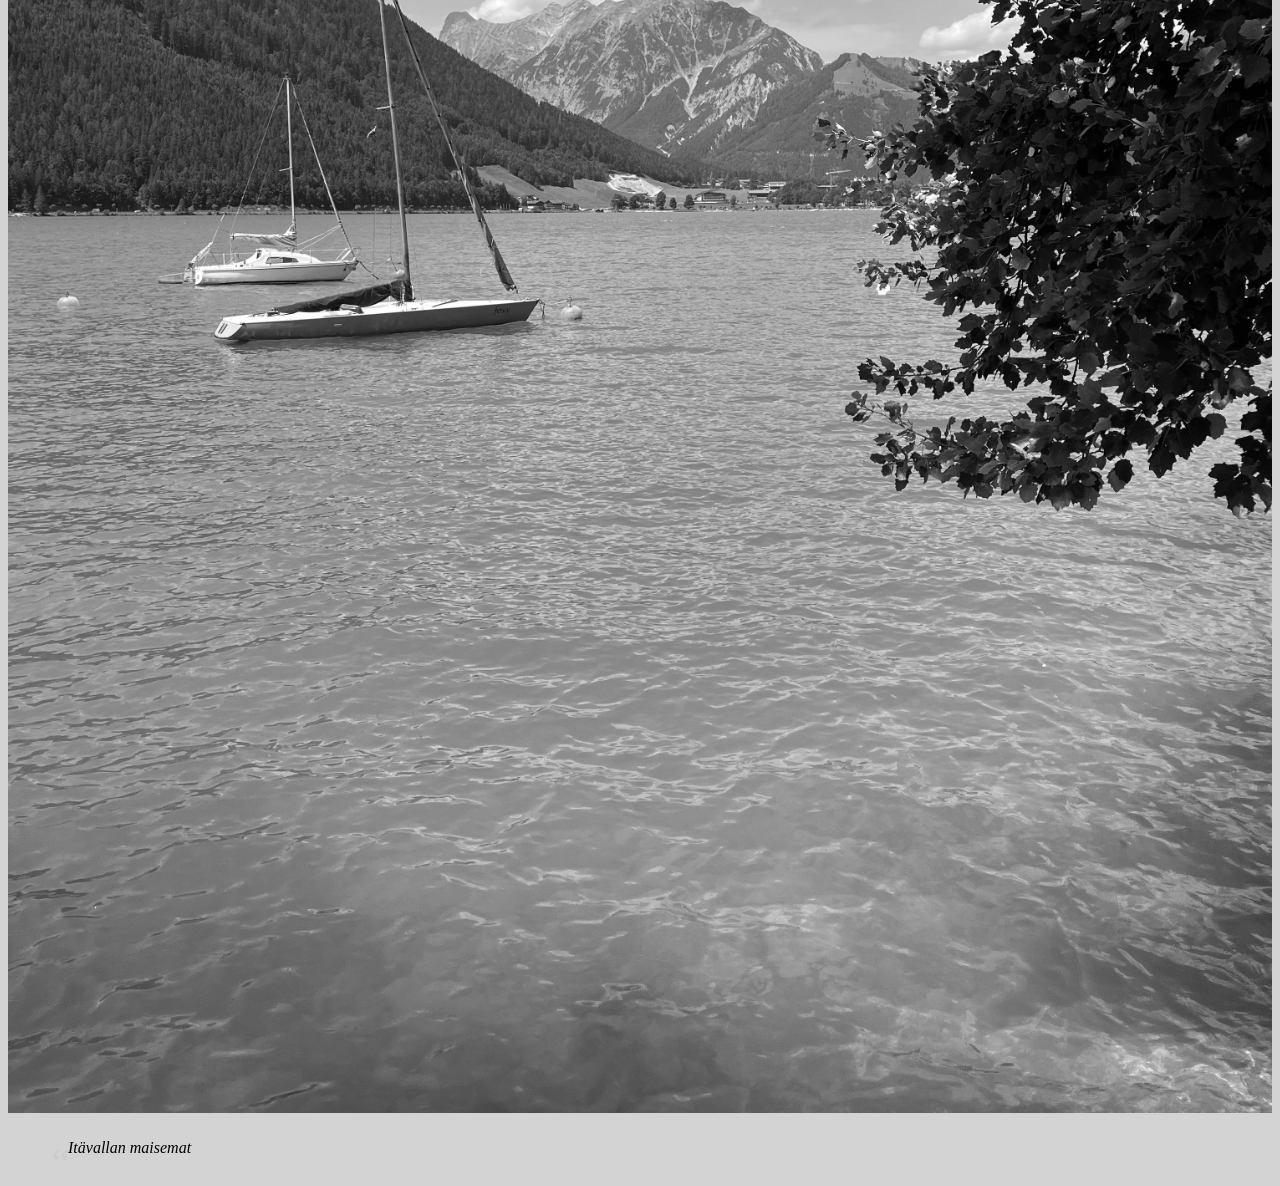
==== commit 4adf7547: "Update index.html" ====
--- a/index.html
+++ b/index.html
@@ -8,19 +8,59 @@
   h1 {
     color: rgba(17, 83, 77, 0.772);
   }
-</style>
+  </style>
 </head>
 <body>
 
 <h1>Welcome to my Page</h1>
 
-<nav>
-  <ul>
-    <li><a href="index.html">Etusivu</a></li>
-    <li><a href="ws04.html">WS04 – Page Layout</a>
-
-  </ul>
-</nav>
+<nav class="navbar navbar-expand-lg navbar-light bg-light">
+  <div class="container-fluid">
+    <a class="navbar-brand" href="#">Brand</a>
+    <button class="navbar-toggler" type="button" data-bs-toggle="collapse" data-bs-target="#navbarNav" aria-controls="navbarNav" aria-expanded="false" aria-label="Toggle navigation">
+      <span class="navbar-toggler-icon"></span>
+    </button>
+    <div class="collapse navbar-collapse" id="navbarNav">
+      <ul class="navbar-nav me-auto mb-2 mb-lg-0">
+        <li class="nav-item"><a class="nav-link active" aria-current="page" href="index.html">Home</a></li>
+        <li class="nav-item"><a class="nav-link" href="ws05ja04.html">WS04 – Page Layout</a></li>
+      </ul>
+    </div>
+    <div class="container text-center">
+  <div class="row">
+    <div class="col">
+      Column
+    </div>
+    <div class="col">
+      Column
+    </div>
+    <div class="col">
+      Column
+    </div>
+  </div>
+  <button class="btn btn-primary">Primary</button>
+<button class="btn btn-secondary">Secondary</button>
+<button class="btn btn-success">Success</button>
+</div>
+<div class="card" style="width: 10rem;">
+  <img src="IMG_6464.jpg" class="card-img-top" alt="Card Image">
+  <div class="card-body">
+    <h5 class="card-title">Joop</h5>
+    <p class="card-text">This is a simple card example using Bootstrap (en oo iha varma mitä teen)</p>
+    <a href="ws05ja04.html" class="btn btn-primary">Learn More</a>
+  </div>
+<div class="alert alert-warning alert-dismissible fade show" role="alert">
+  <strong>Joku alert juttu</strong> You should check in on some of those fields below.
+  <button type="button" class="btn-close" data-bs-dismiss="alert" aria-label="Close"></button>
+  <div class="alert alert-primary" role="alert">
+  A simple primary alert—check it out!
+</div>
+</div>
+</div>
+</div>
+</style>
+</head>
+<body>
 
 <p style="color:  rgb(105, 11, 77);">This is me:</p>
 <img src="DZRV5858.JPG" alt="Me" width="100">
